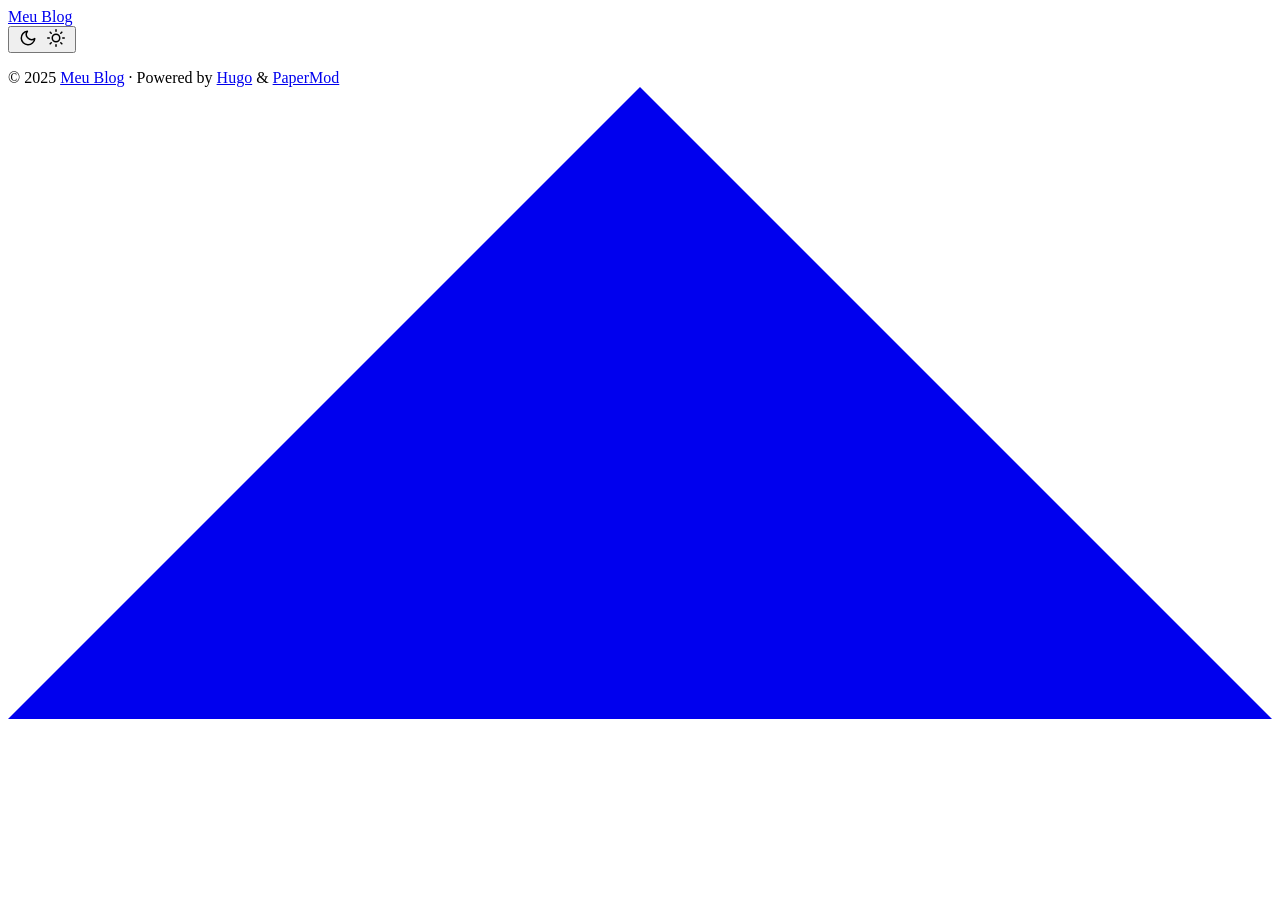
==== index.html @ 68addc26 "wip css" ====
<!doctype html><html lang=en dir=auto><head><meta name=generator content="Hugo 0.148.2"><meta charset=utf-8><meta http-equiv=X-UA-Compatible content="IE=edge"><meta name=viewport content="width=device-width,initial-scale=1,shrink-to-fit=no"><meta name=robots content="index, follow"><title>Meu Blog</title><meta name=description content><meta name=author content><link rel=canonical href=https://gabrielbemo.github.io/><link crossorigin=anonymous href=./assets/css/stylesheet.36819bea596090d8b48cf10d9831382996197aa7e4fc86f792f7c08c9ca4d23b.css integrity="sha256-NoGb6llgkNi0jPENmDE4KZYZeqfk/Ib3kvfAjJyk0js=" rel="preload stylesheet" as=style><link rel=icon href=https://gabrielbemo.github.io/favicon.ico><link rel=icon type=image/png sizes=16x16 href=https://gabrielbemo.github.io/favicon-16x16.png><link rel=icon type=image/png sizes=32x32 href=https://gabrielbemo.github.io/favicon-32x32.png><link rel=apple-touch-icon href=https://gabrielbemo.github.io/apple-touch-icon.png><link rel=mask-icon href=https://gabrielbemo.github.io/safari-pinned-tab.svg><meta name=theme-color content="#2e2e33"><meta name=msapplication-TileColor content="#2e2e33"><link rel=alternate type=application/rss+xml href=https://gabrielbemo.github.io/index.xml><link rel=alternate hreflang=en href=https://gabrielbemo.github.io/><noscript><style>#theme-toggle,.top-link{display:none}</style><style>@media(prefers-color-scheme:dark){:root{--theme:rgb(29, 30, 32);--entry:rgb(46, 46, 51);--primary:rgb(218, 218, 219);--secondary:rgb(155, 156, 157);--tertiary:rgb(65, 66, 68);--content:rgb(196, 196, 197);--code-block-bg:rgb(46, 46, 51);--code-bg:rgb(55, 56, 62);--border:rgb(51, 51, 51)}.list{background:var(--theme)}.list:not(.dark)::-webkit-scrollbar-track{background:0 0}.list:not(.dark)::-webkit-scrollbar-thumb{border-color:var(--theme)}}</style></noscript><meta property="og:url" content="https://gabrielbemo.github.io/"><meta property="og:site_name" content="Meu Blog"><meta property="og:title" content="Meu Blog"><meta property="og:locale" content="pt-br"><meta property="og:type" content="website"><meta name=twitter:card content="summary"><meta name=twitter:title content="Meu Blog"><meta name=twitter:description content><script type=application/ld+json>{"@context":"https://schema.org","@type":"Organization","name":"Meu Blog","url":"https://gabrielbemo.github.io/","description":"","logo":"https://gabrielbemo.github.io/favicon.ico","sameAs":[]}</script></head><body class=list id=top><script>localStorage.getItem("pref-theme")==="dark"?document.body.classList.add("dark"):localStorage.getItem("pref-theme")==="light"?document.body.classList.remove("dark"):window.matchMedia("(prefers-color-scheme: dark)").matches&&document.body.classList.add("dark")</script><header class=header><nav class=nav><div class=logo><a href=https://gabrielbemo.github.io/ accesskey=h title="Meu Blog (Alt + H)">Meu Blog</a><div class=logo-switches><button id=theme-toggle accesskey=t title="(Alt + T)" aria-label="Toggle theme">
<svg id="moon" width="24" height="18" viewBox="0 0 24 24" fill="none" stroke="currentColor" stroke-width="2" stroke-linecap="round" stroke-linejoin="round"><path d="M21 12.79A9 9 0 1111.21 3 7 7 0 0021 12.79z"/></svg>
<svg id="sun" width="24" height="18" viewBox="0 0 24 24" fill="none" stroke="currentColor" stroke-width="2" stroke-linecap="round" stroke-linejoin="round"><circle cx="12" cy="12" r="5"/><line x1="12" y1="1" x2="12" y2="3"/><line x1="12" y1="21" x2="12" y2="23"/><line x1="4.22" y1="4.22" x2="5.64" y2="5.64"/><line x1="18.36" y1="18.36" x2="19.78" y2="19.78"/><line x1="1" y1="12" x2="3" y2="12"/><line x1="21" y1="12" x2="23" y2="12"/><line x1="4.22" y1="19.78" x2="5.64" y2="18.36"/><line x1="18.36" y1="5.64" x2="19.78" y2="4.22"/></svg></button></div></div><ul id=menu></ul></nav></header><main class=main></main><footer class=footer><span>&copy; 2025 <a href=https://gabrielbemo.github.io/>Meu Blog</a></span> ·
<span>Powered by
<a href=https://gohugo.io/ rel="noopener noreferrer" target=_blank>Hugo</a> &
<a href=https://github.com/adityatelange/hugo-PaperMod/ rel=noopener target=_blank>PaperMod</a></span></footer><a href=#top aria-label="go to top" title="Go to Top (Alt + G)" class=top-link id=top-link accesskey=g><svg viewBox="0 0 12 6" fill="currentColor"><path d="M12 6H0l6-6z"/></svg>
</a><script>let menu=document.getElementById("menu");menu&&(menu.scrollLeft=localStorage.getItem("menu-scroll-position"),menu.onscroll=function(){localStorage.setItem("menu-scroll-position",menu.scrollLeft)}),document.querySelectorAll('a[href^="#"]').forEach(e=>{e.addEventListener("click",function(e){e.preventDefault();var t=this.getAttribute("href").substr(1);window.matchMedia("(prefers-reduced-motion: reduce)").matches?document.querySelector(`[id='${decodeURIComponent(t)}']`).scrollIntoView():document.querySelector(`[id='${decodeURIComponent(t)}']`).scrollIntoView({behavior:"smooth"}),t==="top"?history.replaceState(null,null," "):history.pushState(null,null,`#${t}`)})})</script><script>var mybutton=document.getElementById("top-link");window.onscroll=function(){document.body.scrollTop>800||document.documentElement.scrollTop>800?(mybutton.style.visibility="visible",mybutton.style.opacity="1"):(mybutton.style.visibility="hidden",mybutton.style.opacity="0")}</script><script>document.getElementById("theme-toggle").addEventListener("click",()=>{document.body.className.includes("dark")?(document.body.classList.remove("dark"),localStorage.setItem("pref-theme","light")):(document.body.classList.add("dark"),localStorage.setItem("pref-theme","dark"))})</script></body></html>
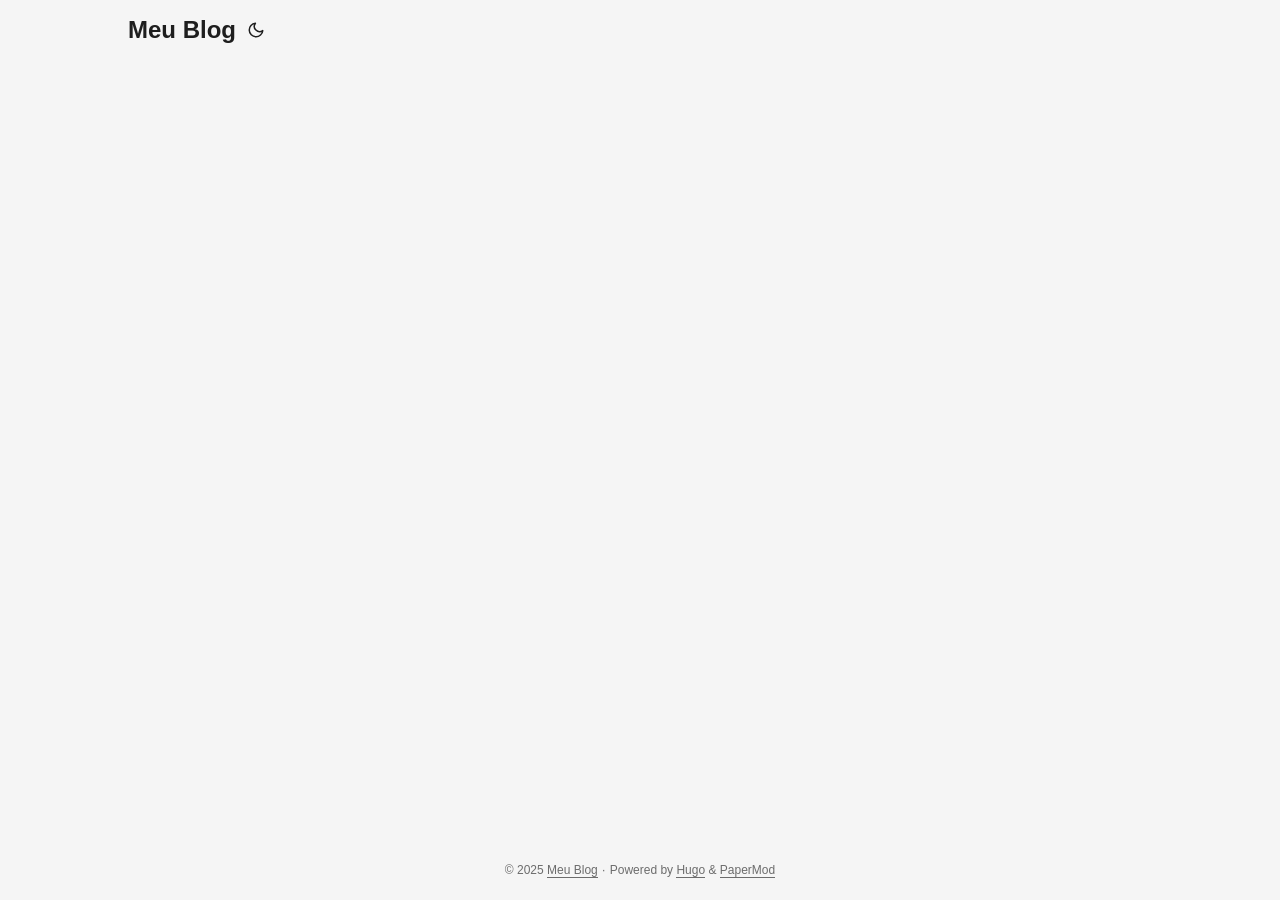
==== commit ac44fa71: "wip css" ====
--- a/index.html
+++ b/index.html
@@ -1,7 +1,201 @@
-<!doctype html><html lang=en dir=auto><head><meta name=generator content="Hugo 0.148.2"><meta charset=utf-8><meta http-equiv=X-UA-Compatible content="IE=edge"><meta name=viewport content="width=device-width,initial-scale=1,shrink-to-fit=no"><meta name=robots content="index, follow"><title>Meu Blog</title><meta name=description content><meta name=author content><link rel=canonical href=https://gabrielbemo.github.io/><link crossorigin=anonymous href=./assets/css/stylesheet.36819bea596090d8b48cf10d9831382996197aa7e4fc86f792f7c08c9ca4d23b.css integrity="sha256-NoGb6llgkNi0jPENmDE4KZYZeqfk/Ib3kvfAjJyk0js=" rel="preload stylesheet" as=style><link rel=icon href=https://gabrielbemo.github.io/favicon.ico><link rel=icon type=image/png sizes=16x16 href=https://gabrielbemo.github.io/favicon-16x16.png><link rel=icon type=image/png sizes=32x32 href=https://gabrielbemo.github.io/favicon-32x32.png><link rel=apple-touch-icon href=https://gabrielbemo.github.io/apple-touch-icon.png><link rel=mask-icon href=https://gabrielbemo.github.io/safari-pinned-tab.svg><meta name=theme-color content="#2e2e33"><meta name=msapplication-TileColor content="#2e2e33"><link rel=alternate type=application/rss+xml href=https://gabrielbemo.github.io/index.xml><link rel=alternate hreflang=en href=https://gabrielbemo.github.io/><noscript><style>#theme-toggle,.top-link{display:none}</style><style>@media(prefers-color-scheme:dark){:root{--theme:rgb(29, 30, 32);--entry:rgb(46, 46, 51);--primary:rgb(218, 218, 219);--secondary:rgb(155, 156, 157);--tertiary:rgb(65, 66, 68);--content:rgb(196, 196, 197);--code-block-bg:rgb(46, 46, 51);--code-bg:rgb(55, 56, 62);--border:rgb(51, 51, 51)}.list{background:var(--theme)}.list:not(.dark)::-webkit-scrollbar-track{background:0 0}.list:not(.dark)::-webkit-scrollbar-thumb{border-color:var(--theme)}}</style></noscript><meta property="og:url" content="https://gabrielbemo.github.io/"><meta property="og:site_name" content="Meu Blog"><meta property="og:title" content="Meu Blog"><meta property="og:locale" content="pt-br"><meta property="og:type" content="website"><meta name=twitter:card content="summary"><meta name=twitter:title content="Meu Blog"><meta name=twitter:description content><script type=application/ld+json>{"@context":"https://schema.org","@type":"Organization","name":"Meu Blog","url":"https://gabrielbemo.github.io/","description":"","logo":"https://gabrielbemo.github.io/favicon.ico","sameAs":[]}</script></head><body class=list id=top><script>localStorage.getItem("pref-theme")==="dark"?document.body.classList.add("dark"):localStorage.getItem("pref-theme")==="light"?document.body.classList.remove("dark"):window.matchMedia("(prefers-color-scheme: dark)").matches&&document.body.classList.add("dark")</script><header class=header><nav class=nav><div class=logo><a href=https://gabrielbemo.github.io/ accesskey=h title="Meu Blog (Alt + H)">Meu Blog</a><div class=logo-switches><button id=theme-toggle accesskey=t title="(Alt + T)" aria-label="Toggle theme">
-<svg id="moon" width="24" height="18" viewBox="0 0 24 24" fill="none" stroke="currentColor" stroke-width="2" stroke-linecap="round" stroke-linejoin="round"><path d="M21 12.79A9 9 0 1111.21 3 7 7 0 0021 12.79z"/></svg>
-<svg id="sun" width="24" height="18" viewBox="0 0 24 24" fill="none" stroke="currentColor" stroke-width="2" stroke-linecap="round" stroke-linejoin="round"><circle cx="12" cy="12" r="5"/><line x1="12" y1="1" x2="12" y2="3"/><line x1="12" y1="21" x2="12" y2="23"/><line x1="4.22" y1="4.22" x2="5.64" y2="5.64"/><line x1="18.36" y1="18.36" x2="19.78" y2="19.78"/><line x1="1" y1="12" x2="3" y2="12"/><line x1="21" y1="12" x2="23" y2="12"/><line x1="4.22" y1="19.78" x2="5.64" y2="18.36"/><line x1="18.36" y1="5.64" x2="19.78" y2="4.22"/></svg></button></div></div><ul id=menu></ul></nav></header><main class=main></main><footer class=footer><span>&copy; 2025 <a href=https://gabrielbemo.github.io/>Meu Blog</a></span> ·
-<span>Powered by
-<a href=https://gohugo.io/ rel="noopener noreferrer" target=_blank>Hugo</a> &
-<a href=https://github.com/adityatelange/hugo-PaperMod/ rel=noopener target=_blank>PaperMod</a></span></footer><a href=#top aria-label="go to top" title="Go to Top (Alt + G)" class=top-link id=top-link accesskey=g><svg viewBox="0 0 12 6" fill="currentColor"><path d="M12 6H0l6-6z"/></svg>
-</a><script>let menu=document.getElementById("menu");menu&&(menu.scrollLeft=localStorage.getItem("menu-scroll-position"),menu.onscroll=function(){localStorage.setItem("menu-scroll-position",menu.scrollLeft)}),document.querySelectorAll('a[href^="#"]').forEach(e=>{e.addEventListener("click",function(e){e.preventDefault();var t=this.getAttribute("href").substr(1);window.matchMedia("(prefers-reduced-motion: reduce)").matches?document.querySelector(`[id='${decodeURIComponent(t)}']`).scrollIntoView():document.querySelector(`[id='${decodeURIComponent(t)}']`).scrollIntoView({behavior:"smooth"}),t==="top"?history.replaceState(null,null," "):history.pushState(null,null,`#${t}`)})})</script><script>var mybutton=document.getElementById("top-link");window.onscroll=function(){document.body.scrollTop>800||document.documentElement.scrollTop>800?(mybutton.style.visibility="visible",mybutton.style.opacity="1"):(mybutton.style.visibility="hidden",mybutton.style.opacity="0")}</script><script>document.getElementById("theme-toggle").addEventListener("click",()=>{document.body.className.includes("dark")?(document.body.classList.remove("dark"),localStorage.setItem("pref-theme","light")):(document.body.classList.add("dark"),localStorage.setItem("pref-theme","dark"))})</script></body></html>+<!DOCTYPE html>
+<html lang="en" dir="auto">
+
+<head>
+	<meta name="generator" content="Hugo 0.148.2"><meta charset="utf-8">
+<meta http-equiv="X-UA-Compatible" content="IE=edge">
+<meta name="viewport" content="width=device-width, initial-scale=1, shrink-to-fit=no">
+<meta name="robots" content="index, follow">
+<title>Meu Blog</title>
+
+<meta name="description" content="">
+<meta name="author" content="">
+<link rel="canonical" href="https://gabrielbemo.github.io/">
+<link crossorigin="anonymous" href="./assets/css/stylesheet.css" rel="preload stylesheet" as="style">
+<link rel="icon" href="https://gabrielbemo.github.io/favicon.ico">
+<link rel="icon" type="image/png" sizes="16x16" href="https://gabrielbemo.github.io/favicon-16x16.png">
+<link rel="icon" type="image/png" sizes="32x32" href="https://gabrielbemo.github.io/favicon-32x32.png">
+<link rel="apple-touch-icon" href="https://gabrielbemo.github.io/apple-touch-icon.png">
+<link rel="mask-icon" href="https://gabrielbemo.github.io/safari-pinned-tab.svg">
+<meta name="theme-color" content="#2e2e33">
+<meta name="msapplication-TileColor" content="#2e2e33">
+<link rel="alternate" type="application/rss+xml" href="https://gabrielbemo.github.io/index.xml">
+<link rel="alternate" hreflang="en" href="https://gabrielbemo.github.io/">
+<noscript>
+    <style>
+        #theme-toggle,
+        .top-link {
+            display: none;
+        }
+
+    </style>
+    <style>
+        @media (prefers-color-scheme: dark) {
+            :root {
+                --theme: rgb(29, 30, 32);
+                --entry: rgb(46, 46, 51);
+                --primary: rgb(218, 218, 219);
+                --secondary: rgb(155, 156, 157);
+                --tertiary: rgb(65, 66, 68);
+                --content: rgb(196, 196, 197);
+                --code-block-bg: rgb(46, 46, 51);
+                --code-bg: rgb(55, 56, 62);
+                --border: rgb(51, 51, 51);
+            }
+
+            .list {
+                background: var(--theme);
+            }
+
+            .list:not(.dark)::-webkit-scrollbar-track {
+                background: 0 0;
+            }
+
+            .list:not(.dark)::-webkit-scrollbar-thumb {
+                border-color: var(--theme);
+            }
+        }
+
+    </style>
+</noscript><meta property="og:url" content="https://gabrielbemo.github.io/">
+  <meta property="og:site_name" content="Meu Blog">
+  <meta property="og:title" content="Meu Blog">
+  <meta property="og:locale" content="pt-br">
+  <meta property="og:type" content="website">
+<meta name="twitter:card" content="summary">
+<meta name="twitter:title" content="Meu Blog">
+<meta name="twitter:description" content="">
+
+<script type="application/ld+json">
+{
+  "@context": "https://schema.org",
+  "@type": "Organization",
+  "name": "Meu Blog",
+  "url": "https://gabrielbemo.github.io/",
+  "description": "",
+  "logo": "https://gabrielbemo.github.io/favicon.ico",
+  "sameAs": [
+      
+  ]
+}
+</script>
+</head>
+
+<body class="list" id="top">
+<script>
+    if (localStorage.getItem("pref-theme") === "dark") {
+        document.body.classList.add('dark');
+    } else if (localStorage.getItem("pref-theme") === "light") {
+        document.body.classList.remove('dark')
+    } else if (window.matchMedia('(prefers-color-scheme: dark)').matches) {
+        document.body.classList.add('dark');
+    }
+
+</script>
+
+<header class="header">
+    <nav class="nav">
+        <div class="logo">
+            <a href="https://gabrielbemo.github.io/" accesskey="h" title="Meu Blog (Alt + H)">Meu Blog</a>
+            <div class="logo-switches">
+                <button id="theme-toggle" accesskey="t" title="(Alt + T)" aria-label="Toggle theme">
+                    <svg id="moon" xmlns="http://www.w3.org/2000/svg" width="24" height="18" viewBox="0 0 24 24"
+                        fill="none" stroke="currentColor" stroke-width="2" stroke-linecap="round"
+                        stroke-linejoin="round">
+                        <path d="M21 12.79A9 9 0 1 1 11.21 3 7 7 0 0 0 21 12.79z"></path>
+                    </svg>
+                    <svg id="sun" xmlns="http://www.w3.org/2000/svg" width="24" height="18" viewBox="0 0 24 24"
+                        fill="none" stroke="currentColor" stroke-width="2" stroke-linecap="round"
+                        stroke-linejoin="round">
+                        <circle cx="12" cy="12" r="5"></circle>
+                        <line x1="12" y1="1" x2="12" y2="3"></line>
+                        <line x1="12" y1="21" x2="12" y2="23"></line>
+                        <line x1="4.22" y1="4.22" x2="5.64" y2="5.64"></line>
+                        <line x1="18.36" y1="18.36" x2="19.78" y2="19.78"></line>
+                        <line x1="1" y1="12" x2="3" y2="12"></line>
+                        <line x1="21" y1="12" x2="23" y2="12"></line>
+                        <line x1="4.22" y1="19.78" x2="5.64" y2="18.36"></line>
+                        <line x1="18.36" y1="5.64" x2="19.78" y2="4.22"></line>
+                    </svg>
+                </button>
+            </div>
+        </div>
+        <ul id="menu">
+        </ul>
+    </nav>
+</header>
+<main class="main"> 
+    </main>
+    
+<footer class="footer">
+        <span>&copy; 2025 <a href="https://gabrielbemo.github.io/">Meu Blog</a></span> · 
+
+    <span>
+        Powered by
+        <a href="https://gohugo.io/" rel="noopener noreferrer" target="_blank">Hugo</a> &
+        <a href="https://github.com/adityatelange/hugo-PaperMod/" rel="noopener" target="_blank">PaperMod</a>
+    </span>
+</footer>
+<a href="#top" aria-label="go to top" title="Go to Top (Alt + G)" class="top-link" id="top-link" accesskey="g">
+    <svg xmlns="http://www.w3.org/2000/svg" viewBox="0 0 12 6" fill="currentColor">
+        <path d="M12 6H0l6-6z" />
+    </svg>
+</a>
+
+<script>
+    let menu = document.getElementById('menu')
+    if (menu) {
+        menu.scrollLeft = localStorage.getItem("menu-scroll-position");
+        menu.onscroll = function () {
+            localStorage.setItem("menu-scroll-position", menu.scrollLeft);
+        }
+    }
+
+    document.querySelectorAll('a[href^="#"]').forEach(anchor => {
+        anchor.addEventListener("click", function (e) {
+            e.preventDefault();
+            var id = this.getAttribute("href").substr(1);
+            if (!window.matchMedia('(prefers-reduced-motion: reduce)').matches) {
+                document.querySelector(`[id='${decodeURIComponent(id)}']`).scrollIntoView({
+                    behavior: "smooth"
+                });
+            } else {
+                document.querySelector(`[id='${decodeURIComponent(id)}']`).scrollIntoView();
+            }
+            if (id === "top") {
+                history.replaceState(null, null, " ");
+            } else {
+                history.pushState(null, null, `#${id}`);
+            }
+        });
+    });
+
+</script>
+<script>
+    var mybutton = document.getElementById("top-link");
+    window.onscroll = function () {
+        if (document.body.scrollTop > 800 || document.documentElement.scrollTop > 800) {
+            mybutton.style.visibility = "visible";
+            mybutton.style.opacity = "1";
+        } else {
+            mybutton.style.visibility = "hidden";
+            mybutton.style.opacity = "0";
+        }
+    };
+
+</script>
+<script>
+    document.getElementById("theme-toggle").addEventListener("click", () => {
+        if (document.body.className.includes("dark")) {
+            document.body.classList.remove('dark');
+            localStorage.setItem("pref-theme", 'light');
+        } else {
+            document.body.classList.add('dark');
+            localStorage.setItem("pref-theme", 'dark');
+        }
+    })
+
+</script>
+</body>
+
+</html>
--- a/assets/css/stylesheet.css
+++ b/assets/css/stylesheet.css
@@ -0,0 +1,7 @@
+/*
+  PaperMod v8+
+  License: MIT https://github.com/adityatelange/hugo-PaperMod/blob/master/LICENSE
+  Copyright (c) 2020 nanxiaobei and adityatelange
+  Copyright (c) 2021-2025 adityatelange
+*/
+:root{--gap:24px;--content-gap:20px;--nav-width:1024px;--main-width:720px;--header-height:60px;--footer-height:60px;--radius:8px;--theme:rgb(255, 255, 255);--entry:rgb(255, 255, 255);--primary:rgb(30, 30, 30);--secondary:rgb(108, 108, 108);--tertiary:rgb(214, 214, 214);--content:rgb(31, 31, 31);--code-block-bg:rgb(28, 29, 33);--code-bg:rgb(245, 245, 245);--border:rgb(238, 238, 238)}.dark{--theme:rgb(29, 30, 32);--entry:rgb(46, 46, 51);--primary:rgb(218, 218, 219);--secondary:rgb(155, 156, 157);--tertiary:rgb(65, 66, 68);--content:rgb(196, 196, 197);--code-block-bg:rgb(46, 46, 51);--code-bg:rgb(55, 56, 62);--border:rgb(51, 51, 51)}.list{background:var(--code-bg)}.dark.list{background:var(--theme)}*,::after,::before{box-sizing:border-box}html{-webkit-tap-highlight-color:transparent;overflow-y:scroll;-webkit-text-size-adjust:100%;text-size-adjust:100%}a,button,body,h1,h2,h3,h4,h5,h6{color:var(--primary)}body{font-family:-apple-system,BlinkMacSystemFont,segoe ui,Roboto,Oxygen,Ubuntu,Cantarell,open sans,helvetica neue,sans-serif;font-size:18px;line-height:1.6;word-break:break-word;background:var(--theme)}article,aside,figcaption,figure,footer,header,hgroup,main,nav,section,table{display:block}h1,h2,h3,h4,h5,h6{line-height:1.2}h1,h2,h3,h4,h5,h6,p{margin-top:0;margin-bottom:0}ul{padding:0}a{text-decoration:none}body,figure,ul{margin:0}table{width:100%;border-collapse:collapse;border-spacing:0;overflow-x:auto;word-break:keep-all}button,input,textarea{padding:0;font:inherit;background:0 0;border:0}input,textarea{outline:0}button,input[type=button],input[type=submit]{cursor:pointer}input:-webkit-autofill,textarea:-webkit-autofill{box-shadow:0 0 0 50px var(--theme)inset}img{display:block;max-width:100%}.not-found{position:absolute;left:0;right:0;display:flex;align-items:center;justify-content:center;height:80%;font-size:160px;font-weight:700}.archive-posts{width:100%;font-size:16px}.archive-year{margin-top:40px}.archive-year:not(:last-of-type){border-bottom:2px solid var(--border)}.archive-month{display:flex;align-items:flex-start;padding:10px 0}.archive-month-header{margin:25px 0;width:200px}.archive-month:not(:last-of-type){border-bottom:1px solid var(--border)}.archive-entry{position:relative;padding:5px;margin:10px 0}.archive-entry-title{margin:5px 0;font-weight:400}.archive-count,.archive-meta{color:var(--secondary);font-size:14px}.footer,.top-link{font-size:12px;color:var(--secondary)}.footer{max-width:calc(var(--main-width) + var(--gap) * 2);margin:auto;padding:calc((var(--footer-height) - var(--gap))/2)var(--gap);text-align:center;line-height:24px}.footer span{margin-inline-start:1px;margin-inline-end:1px}.footer span:last-child{white-space:nowrap}.footer a{color:inherit;border-bottom:1px solid var(--secondary)}.footer a:hover{border-bottom:1px solid var(--primary)}.top-link{visibility:hidden;position:fixed;bottom:60px;right:30px;z-index:99;background:var(--tertiary);width:42px;height:42px;padding:12px;border-radius:64px;transition:visibility .5s,opacity .8s linear}.top-link,.top-link svg{filter:drop-shadow(0 0 0 var(--theme))}.footer a:hover,.top-link:hover{color:var(--primary)}.top-link:focus,#theme-toggle:focus{outline:0}.nav{display:flex;flex-wrap:wrap;justify-content:space-between;max-width:calc(var(--nav-width) + var(--gap) * 2);margin-inline-start:auto;margin-inline-end:auto;line-height:var(--header-height)}.nav a{display:block}.logo,#menu{display:flex;margin:auto var(--gap)}.logo{flex-wrap:inherit}.logo a{font-size:24px;font-weight:700}.logo a img,.logo a svg{display:inline;vertical-align:middle;pointer-events:none;transform:translate(0,-10%);border-radius:6px;margin-inline-end:8px}button#theme-toggle{font-size:26px;margin:auto 4px}body.dark #moon{vertical-align:middle;display:none}body:not(.dark) #sun{display:none}#menu{list-style:none;word-break:keep-all;overflow-x:auto;white-space:nowrap}#menu li+li{margin-inline-start:var(--gap)}#menu a{font-size:16px}#menu .active{font-weight:500;border-bottom:2px solid}.lang-switch li,.lang-switch ul,.logo-switches{display:inline-flex;margin:auto 4px}.lang-switch{display:flex;flex-wrap:inherit}.lang-switch a{margin:auto 3px;font-size:16px;font-weight:500}.logo-switches{flex-wrap:inherit}.main{position:relative;min-height:calc(100vh - var(--header-height) - var(--footer-height));max-width:calc(var(--main-width) + var(--gap) * 2);margin:auto;padding:var(--gap)}.page-header h1{font-size:40px}.pagination{display:flex}.pagination a{color:var(--theme);font-size:13px;line-height:36px;background:var(--primary);border-radius:calc(36px/2);padding:0 16px}.pagination .next{margin-inline-start:auto}.social-icons a{display:inline-flex;padding:10px}.social-icons a svg{height:26px;width:26px}code{direction:ltr}div.highlight,pre{position:relative}.copy-code{display:none;position:absolute;top:4px;right:4px;color:rgba(255,255,255,.8);background:rgba(78,78,78,.8);border-radius:var(--radius);padding:0 5px;font-size:14px;user-select:none}div.highlight:hover .copy-code,pre:hover .copy-code{display:block}.first-entry{position:relative;display:flex;flex-direction:column;justify-content:center;min-height:320px;margin:var(--gap)0 calc(var(--gap) * 2)}.first-entry .entry-header{overflow:hidden;display:-webkit-box;-webkit-box-orient:vertical;-webkit-line-clamp:3}.first-entry .entry-header h1{font-size:34px;line-height:1.3}.first-entry .entry-content{margin:14px 0;font-size:16px;-webkit-line-clamp:3}.first-entry .entry-footer{font-size:14px}.home-info .entry-content{-webkit-line-clamp:unset}.post-entry{position:relative;margin-bottom:var(--gap);padding:var(--gap);background:var(--entry);border-radius:var(--radius);transition:transform .1s;border:1px solid var(--border)}.post-entry:active{transform:scale(.96)}.tag-entry .entry-cover{display:none}.entry-header h2{font-size:24px;line-height:1.3}.entry-content{margin:8px 0;color:var(--secondary);font-size:14px;line-height:1.6;overflow:hidden;display:-webkit-box;-webkit-box-orient:vertical;-webkit-line-clamp:2}.entry-footer{color:var(--secondary);font-size:13px}.entry-link{position:absolute;left:0;right:0;top:0;bottom:0}.entry-hint{color:var(--secondary)}.entry-hint-parent{display:flex;justify-content:space-between}.entry-cover{font-size:14px;margin-bottom:var(--gap);text-align:center}.entry-cover img{border-radius:var(--radius);width:100%;height:auto}.entry-cover a{color:var(--secondary);box-shadow:0 1px 0 var(--primary)}.page-header,.post-header{margin:24px auto var(--content-gap)}.post-title{margin-bottom:2px;font-size:40px}.post-description{margin-top:10px;margin-bottom:5px}.post-meta,.breadcrumbs{color:var(--secondary);font-size:14px;display:flex;flex-wrap:wrap;align-items:center}.post-meta .i18n_list li{display:inline-flex;list-style:none;margin:auto 3px;box-shadow:0 1px 0 var(--secondary)}.breadcrumbs a{font-size:16px}.post-content{color:var(--content)}.post-content h3,.post-content h4,.post-content h5,.post-content h6{margin:24px 0 16px}.post-content h1{margin:40px auto 32px;font-size:40px}.post-content h2{margin:32px auto 24px;font-size:32px}.post-content h3{font-size:24px}.post-content h4{font-size:16px}.post-content h5{font-size:14px}.post-content h6{font-size:12px}.post-content a,.toc a:hover{box-shadow:0 1px;box-decoration-break:clone;-webkit-box-decoration-break:clone}.post-content a code{margin:auto 0;border-radius:0;box-shadow:0 -1px 0 var(--primary)inset}.post-content del{text-decoration:line-through}.post-content dl,.post-content ol,.post-content p,.post-content figure,.post-content ul{margin-bottom:var(--content-gap)}.post-content ol,.post-content ul{padding-inline-start:20px}.post-content li{margin-top:5px}.post-content li p{margin-bottom:0}.post-content dl{display:flex;flex-wrap:wrap;margin:0}.post-content dt{width:25%;font-weight:700}.post-content dd{width:75%;margin-inline-start:0;padding-inline-start:10px}.post-content dd~dd,.post-content dt~dt{margin-top:10px}.post-content table{margin-bottom:var(--content-gap)}.post-content table th,.post-content table:not(.highlighttable,.highlight table,.gist .highlight) td{min-width:80px;padding:8px 5px;line-height:1.5;border-bottom:1px solid var(--border)}.post-content table th{text-align:start}.post-content table:not(.highlighttable) td code:only-child{margin:auto 0}.post-content .highlight table{border-radius:var(--radius)}.post-content .highlight:not(table){margin:10px auto;background:var(--code-block-bg) !important;border-radius:var(--radius);direction:ltr}.post-content li>.highlight{margin-inline-end:0}.post-content ul pre{margin-inline-start:calc(var(--gap) * -2)}.post-content .highlight pre{margin:0}.post-content .highlighttable{table-layout:fixed}.post-content .highlighttable td:first-child{width:40px}.post-content .highlighttable td .linenodiv{padding-inline-end:0 !important}.post-content .highlighttable td .highlight,.post-content .highlighttable td .linenodiv pre{margin-bottom:0}.post-content code{margin:auto 4px;padding:4px 6px;font-size:.78em;line-height:1.5;background:var(--code-bg);border-radius:2px}.post-content pre code{display:grid;margin:auto 0;padding:10px;color:#d5d5d6;background:var(--code-block-bg) !important;border-radius:var(--radius);overflow-x:auto;word-break:break-all}.post-content blockquote{margin:20px 0;padding:0 14px;border-inline-start:3px solid var(--primary)}.post-content hr{margin:30px 0;height:2px;background:var(--tertiary);border:0}.post-content iframe{max-width:100%}.post-content img{border-radius:4px;margin:1rem 0}.post-content img[src*="#center"]{margin:1rem auto}.post-content figure.align-center{text-align:center}.post-content figure>figcaption{color:var(--primary);font-size:16px;font-weight:700;margin:8px 0 16px}.post-content figure>figcaption>p{color:var(--secondary);font-size:14px;font-weight:400}.toc{margin:0 2px 40px;border:1px solid var(--border);background:var(--code-bg);border-radius:var(--radius);padding:.4em}.dark .toc{background:var(--entry)}.toc details summary{cursor:zoom-in;margin-inline-start:10px;user-select:none}.toc details[open] summary{cursor:zoom-out}.toc .details{display:inline;font-weight:500}.toc .inner{margin:5px 20px 0;padding:0 10px;opacity:.9}.toc li ul{margin-inline-start:var(--gap)}.toc summary:focus{outline:0}.post-footer{margin-top:56px}.post-footer>*{margin-bottom:10px}.post-tags{display:flex;flex-wrap:wrap;gap:10px}.post-tags li{display:inline-block}.post-tags a,.share-buttons,.paginav{border-radius:var(--radius);background:var(--code-bg);border:1px solid var(--border)}.post-tags a{display:block;padding:0 14px;color:var(--secondary);font-size:14px;line-height:34px;background:var(--code-bg)}.post-tags a:hover,.paginav a:hover{background:var(--border)}.share-buttons{padding:10px;display:flex;justify-content:center;overflow-x:auto;gap:10px}.share-buttons li,.share-buttons a{display:inline-flex}.share-buttons a:not(:last-of-type){margin-inline-end:12px}h1:hover .anchor,h2:hover .anchor,h3:hover .anchor,h4:hover .anchor,h5:hover .anchor,h6:hover .anchor{display:inline-flex;color:var(--secondary);margin-inline-start:8px;font-weight:500;user-select:none}.paginav{display:flex;line-height:30px}.paginav a{padding-inline-start:14px;padding-inline-end:14px;border-radius:var(--radius)}.paginav .title{letter-spacing:1px;text-transform:uppercase;font-size:small;color:var(--secondary)}.paginav .prev,.paginav .next{width:50%}.paginav span:hover:not(.title){box-shadow:0 1px}.paginav .next{margin-inline-start:auto;text-align:right}[dir=rtl] .paginav .next{text-align:left}h1>a>svg{display:inline}img.in-text{display:inline;margin:auto}.buttons,.main .profile{display:flex;justify-content:center}.main .profile{align-items:center;min-height:calc(100vh - var(--header-height) - var(--footer-height) - (var(--gap) * 2));text-align:center}.profile .profile_inner{display:flex;flex-direction:column;align-items:center;gap:10px}.profile img{border-radius:50%}.buttons{flex-wrap:wrap;max-width:400px}.button{background:var(--tertiary);border-radius:var(--radius);margin:8px;padding:6px;transition:transform .1s}.button-inner{padding:0 8px}.button:active{transform:scale(.96)}#searchbox input{padding:4px 10px;width:100%;color:var(--primary);font-weight:700;border:2px solid var(--tertiary);border-radius:var(--radius)}#searchbox input:focus{border-color:var(--secondary)}#searchResults li{list-style:none;border-radius:var(--radius);padding:10px;margin:10px 0;position:relative;font-weight:500}#searchResults{margin:10px 0;width:100%}#searchResults li:active{transition:transform .1s;transform:scale(.98)}#searchResults a{position:absolute;width:100%;height:100%;top:0;left:0;outline:none}#searchResults .focus{transform:scale(.98);border:2px solid var(--tertiary)}.terms-tags li{display:inline-block;margin:10px;font-weight:500}.terms-tags a{display:block;padding:3px 10px;background:var(--tertiary);border-radius:6px;transition:transform .1s}.terms-tags a:active{background:var(--tertiary);transform:scale(.96)}.bg{color:#cad3f5;background-color:#24273a}.chroma{color:#cad3f5;background-color:#24273a}.chroma .x{}.chroma .err{color:#ed8796}.chroma .cl{}.chroma .lnlinks{outline:none;text-decoration:none;color:inherit}.chroma .lntd{vertical-align:top;padding:0;margin:0;border:0}.chroma .lntable{border-spacing:0;padding:0;margin:0;border:0}.chroma .hl{background-color:#474733}.chroma .lnt{white-space:pre;-webkit-user-select:none;user-select:none;margin-right:.4em;padding:0 .4em;color:#8087a2}.chroma .ln{white-space:pre;-webkit-user-select:none;user-select:none;margin-right:.4em;padding:0 .4em;color:#8087a2}.chroma .line{display:flex}.chroma .k{color:#c6a0f6}.chroma .kc{color:#f5a97f}.chroma .kd{color:#ed8796}.chroma .kn{color:#8bd5ca}.chroma .kp{color:#c6a0f6}.chroma .kr{color:#c6a0f6}.chroma .kt{color:#ed8796}.chroma .n{}.chroma .na{color:#8aadf4}.chroma .nb{color:#91d7e3}.chroma .bp{color:#91d7e3}.chroma .nc{color:#eed49f}.chroma .no{color:#eed49f}.chroma .nd{color:#8aadf4;font-weight:700}.chroma .ni{color:#8bd5ca}.chroma .ne{color:#f5a97f}.chroma .nf{color:#8aadf4}.chroma .fm{color:#8aadf4}.chroma .nl{color:#91d7e3}.chroma .nn{color:#f5a97f}.chroma .nx{}.chroma .py{color:#f5a97f}.chroma .nt{color:#c6a0f6}.chroma .nv{color:#f4dbd6}.chroma .vc{color:#f4dbd6}.chroma .vg{color:#f4dbd6}.chroma .vi{color:#f4dbd6}.chroma .vm{color:#f4dbd6}.chroma .l{}.chroma .ld{}.chroma .s{color:#a6da95}.chroma .sa{color:#ed8796}.chroma .sb{color:#a6da95}.chroma .sc{color:#a6da95}.chroma .dl{color:#8aadf4}.chroma .sd{color:#6e738d}.chroma .s2{color:#a6da95}.chroma .se{color:#8aadf4}.chroma .sh{color:#6e738d}.chroma .si{color:#a6da95}.chroma .sx{color:#a6da95}.chroma .sr{color:#8bd5ca}.chroma .s1{color:#a6da95}.chroma .ss{color:#a6da95}.chroma .m{color:#f5a97f}.chroma .mb{color:#f5a97f}.chroma .mf{color:#f5a97f}.chroma .mh{color:#f5a97f}.chroma .mi{color:#f5a97f}.chroma .il{color:#f5a97f}.chroma .mo{color:#f5a97f}.chroma .o{color:#91d7e3;font-weight:700}.chroma .ow{color:#91d7e3;font-weight:700}.chroma .p{}.chroma .c{color:#6e738d;font-style:italic}.chroma .ch{color:#6e738d;font-style:italic}.chroma .cm{color:#6e738d;font-style:italic}.chroma .c1{color:#6e738d;font-style:italic}.chroma .cs{color:#6e738d;font-style:italic}.chroma .cp{color:#6e738d;font-style:italic}.chroma .cpf{color:#6e738d;font-weight:700;font-style:italic}.chroma .g{}.chroma .gd{color:#ed8796;background-color:#363a4f}.chroma .ge{font-style:italic}.chroma .gr{color:#ed8796}.chroma .gh{color:#f5a97f;font-weight:700}.chroma .gi{color:#a6da95;background-color:#363a4f}.chroma .go{}.chroma .gp{}.chroma .gs{font-weight:700}.chroma .gu{color:#f5a97f;font-weight:700}.chroma .gt{color:#ed8796}.chroma .gl{text-decoration:underline}.chroma .w{}.chroma{background-color:unset !important}.chroma .hl{display:flex}.chroma .lnt{padding:0 0 0 12px}.highlight pre.chroma code{padding:8px 0}.highlight pre.chroma .line .cl,.chroma .ln{padding:0 10px}.chroma .lntd:last-of-type{width:100%}::-webkit-scrollbar-track{background:0 0}.list:not(.dark)::-webkit-scrollbar-track{background:var(--code-bg)}::-webkit-scrollbar-thumb{background:var(--tertiary);border:5px solid var(--theme);border-radius:var(--radius)}.list:not(.dark)::-webkit-scrollbar-thumb{border:5px solid var(--code-bg)}::-webkit-scrollbar-thumb:hover{background:var(--secondary)}::-webkit-scrollbar:not(.highlighttable,.highlight table,.gist .highlight){background:var(--theme)}.post-content .highlighttable td .highlight pre code::-webkit-scrollbar{display:none}.post-content :not(table) ::-webkit-scrollbar-thumb{border:2px solid var(--code-block-bg);background:#717175}.post-content :not(table) ::-webkit-scrollbar-thumb:hover{background:#a3a3a5}.gist table::-webkit-scrollbar-thumb{border:2px solid #fff;background:#adadad}.gist table::-webkit-scrollbar-thumb:hover{background:#707070}.post-content table::-webkit-scrollbar-thumb{border-width:2px}@media screen and (min-width:768px){::-webkit-scrollbar{width:19px;height:11px}}@media screen and (max-width:768px){:root{--gap:14px}.profile img{transform:scale(.85)}.first-entry{min-height:260px}.archive-month{flex-direction:column}.archive-year{margin-top:20px}.footer{padding:calc((var(--footer-height) - var(--gap) - 10px)/2)var(--gap)}}@media screen and (max-width:900px){.list .top-link{transform:translateY(-5rem)}}@media screen and (max-width:340px){.share-buttons{justify-content:unset}}@media(prefers-reduced-motion){.terms-tags a:active,.button:active,.post-entry:active,.top-link,#searchResults .focus,#searchResults li:active{transform:none}}
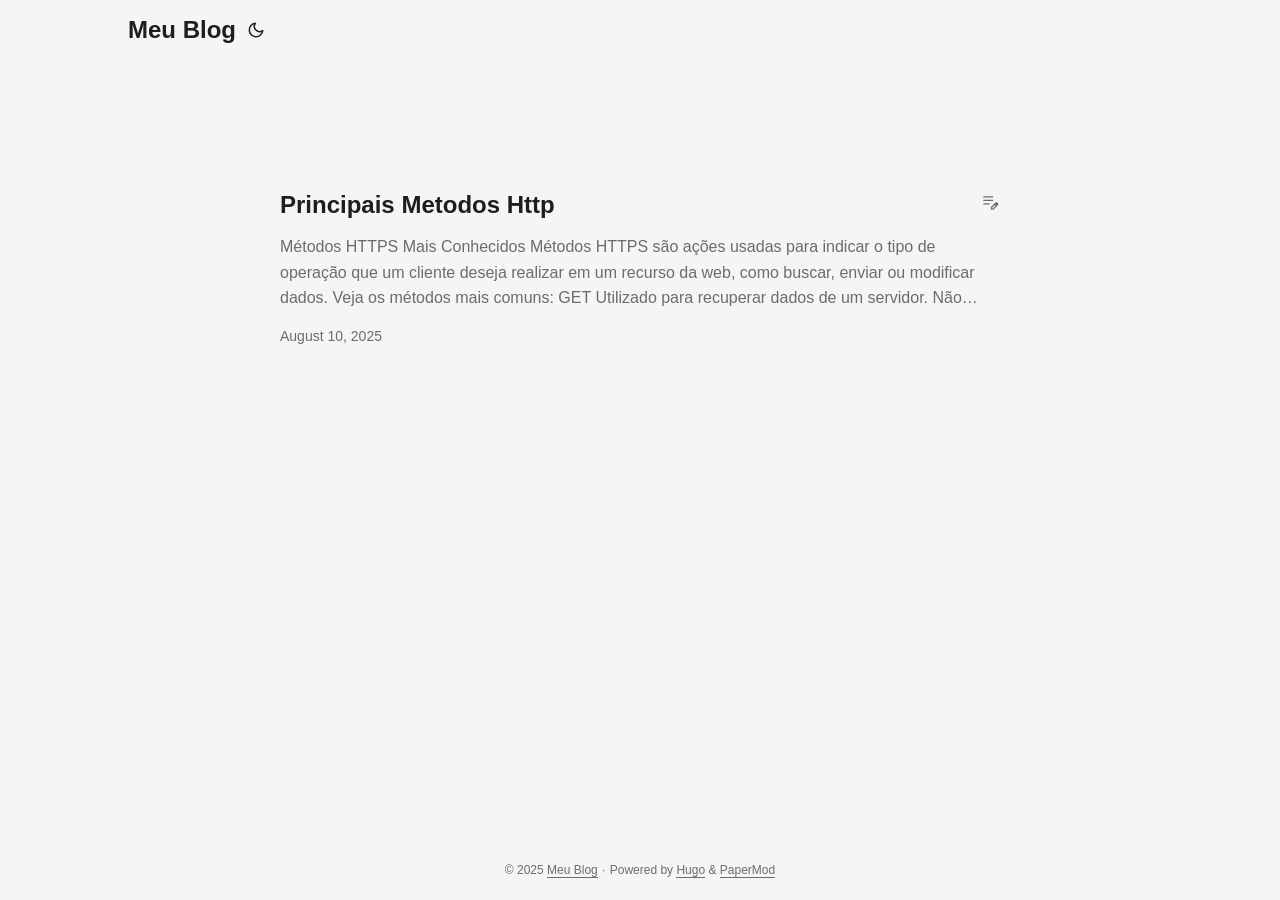
==== commit 1e0f8e77: "primeiro post - principais metodos http" ====
--- a/index.html
+++ b/index.html
@@ -2,25 +2,25 @@
 <html lang="en" dir="auto">
 
 <head>
-	<meta name="generator" content="Hugo 0.148.2"><meta charset="utf-8">
+	<meta name="generator" content="Hugo 0.148.2"><script src="/livereload.js?mindelay=10&amp;v=2&amp;port=1313&amp;path=livereload" data-no-instant defer></script><meta charset="utf-8">
 <meta http-equiv="X-UA-Compatible" content="IE=edge">
 <meta name="viewport" content="width=device-width, initial-scale=1, shrink-to-fit=no">
-<meta name="robots" content="index, follow">
+<meta name="robots" content="noindex, nofollow">
 <title>Meu Blog</title>
 
 <meta name="description" content="">
 <meta name="author" content="">
-<link rel="canonical" href="https://gabrielbemo.github.io/">
+<link rel="canonical" href="http://localhost:1313/">
 <link crossorigin="anonymous" href="./assets/css/stylesheet.css" rel="preload stylesheet" as="style">
-<link rel="icon" href="https://gabrielbemo.github.io/favicon.ico">
-<link rel="icon" type="image/png" sizes="16x16" href="https://gabrielbemo.github.io/favicon-16x16.png">
-<link rel="icon" type="image/png" sizes="32x32" href="https://gabrielbemo.github.io/favicon-32x32.png">
-<link rel="apple-touch-icon" href="https://gabrielbemo.github.io/apple-touch-icon.png">
-<link rel="mask-icon" href="https://gabrielbemo.github.io/safari-pinned-tab.svg">
+<link rel="icon" href="http://localhost:1313/favicon.ico">
+<link rel="icon" type="image/png" sizes="16x16" href="http://localhost:1313/favicon-16x16.png">
+<link rel="icon" type="image/png" sizes="32x32" href="http://localhost:1313/favicon-32x32.png">
+<link rel="apple-touch-icon" href="http://localhost:1313/apple-touch-icon.png">
+<link rel="mask-icon" href="http://localhost:1313/safari-pinned-tab.svg">
 <meta name="theme-color" content="#2e2e33">
 <meta name="msapplication-TileColor" content="#2e2e33">
-<link rel="alternate" type="application/rss+xml" href="https://gabrielbemo.github.io/index.xml">
-<link rel="alternate" hreflang="en" href="https://gabrielbemo.github.io/">
+<link rel="alternate" type="application/rss+xml" href="http://localhost:1313/index.xml">
+<link rel="alternate" hreflang="en" href="http://localhost:1313/">
 <noscript>
     <style>
         #theme-toggle,
@@ -57,28 +57,7 @@
         }
 
     </style>
-</noscript><meta property="og:url" content="https://gabrielbemo.github.io/">
-  <meta property="og:site_name" content="Meu Blog">
-  <meta property="og:title" content="Meu Blog">
-  <meta property="og:locale" content="pt-br">
-  <meta property="og:type" content="website">
-<meta name="twitter:card" content="summary">
-<meta name="twitter:title" content="Meu Blog">
-<meta name="twitter:description" content="">
-
-<script type="application/ld+json">
-{
-  "@context": "https://schema.org",
-  "@type": "Organization",
-  "name": "Meu Blog",
-  "url": "https://gabrielbemo.github.io/",
-  "description": "",
-  "logo": "https://gabrielbemo.github.io/favicon.ico",
-  "sameAs": [
-      
-  ]
-}
-</script>
+</noscript>
 </head>
 
 <body class="list" id="top">
@@ -96,7 +75,7 @@
 <header class="header">
     <nav class="nav">
         <div class="logo">
-            <a href="https://gabrielbemo.github.io/" accesskey="h" title="Meu Blog (Alt + H)">Meu Blog</a>
+            <a href="http://localhost:1313/" accesskey="h" title="Meu Blog (Alt + H)">Meu Blog</a>
             <div class="logo-switches">
                 <button id="theme-toggle" accesskey="t" title="(Alt + T)" aria-label="Toggle theme">
                     <svg id="moon" xmlns="http://www.w3.org/2000/svg" width="24" height="18" viewBox="0 0 24 24"
@@ -125,10 +104,29 @@
     </nav>
 </header>
 <main class="main"> 
+
+<article class="first-entry"> 
+  <header class="entry-header">
+    <h2 class="entry-hint-parent">Principais Metodos Http
+      <span class="entry-hint" title="Draft">
+        <svg xmlns="http://www.w3.org/2000/svg" height="20" viewBox="0 -960 960 960" fill="currentColor">
+          <path
+            d="M160-410v-60h300v60H160Zm0-165v-60h470v60H160Zm0-165v-60h470v60H160Zm360 580v-123l221-220q9-9 20-13t22-4q12 0 23 4.5t20 13.5l37 37q9 9 13 20t4 22q0 11-4.5 22.5T862.09-380L643-160H520Zm300-263-37-37 37 37ZM580-220h38l121-122-18-19-19-18-122 121v38Zm141-141-19-18 37 37-18-19Z" />
+        </svg>
+      </span>
+    </h2>
+  </header>
+  <div class="entry-content">
+    <p>Métodos HTTPS Mais Conhecidos Métodos HTTPS são ações usadas para indicar o tipo de operação que um cliente deseja realizar em um recurso da web, como buscar, enviar ou modificar dados. Veja os métodos mais comuns:
+GET Utilizado para recuperar dados de um servidor. Não deve modificar o estado do servidor. Exemplo: pegar informações de um usuário. POST Usado para enviar dados ao servidor, por exemplo, para criar um novo recurso. Pode modificar o estado do servidor. Exemplo: enviar dados de um formulário. PUT Serve para atualizar um recurso existente ou criar se não existir. Envia a representação completa do recurso. DELETE Remove o recurso especificado no servidor. PATCH Atualiza parcialmente um recurso, enviando apenas os dados que mudaram. </p>
+  </div>
+  <footer class="entry-footer"><span title='2025-08-10 04:00:00 +0000 +0000'>August 10, 2025</span></footer>
+  <a class="entry-link" aria-label="post link to Principais Metodos Http" href="http://localhost:1313/posts/principais-metodos-http/"></a>
+</article>
     </main>
     
 <footer class="footer">
-        <span>&copy; 2025 <a href="https://gabrielbemo.github.io/">Meu Blog</a></span> · 
+        <span>&copy; 2025 <a href="http://localhost:1313/">Meu Blog</a></span> · 
 
     <span>
         Powered by
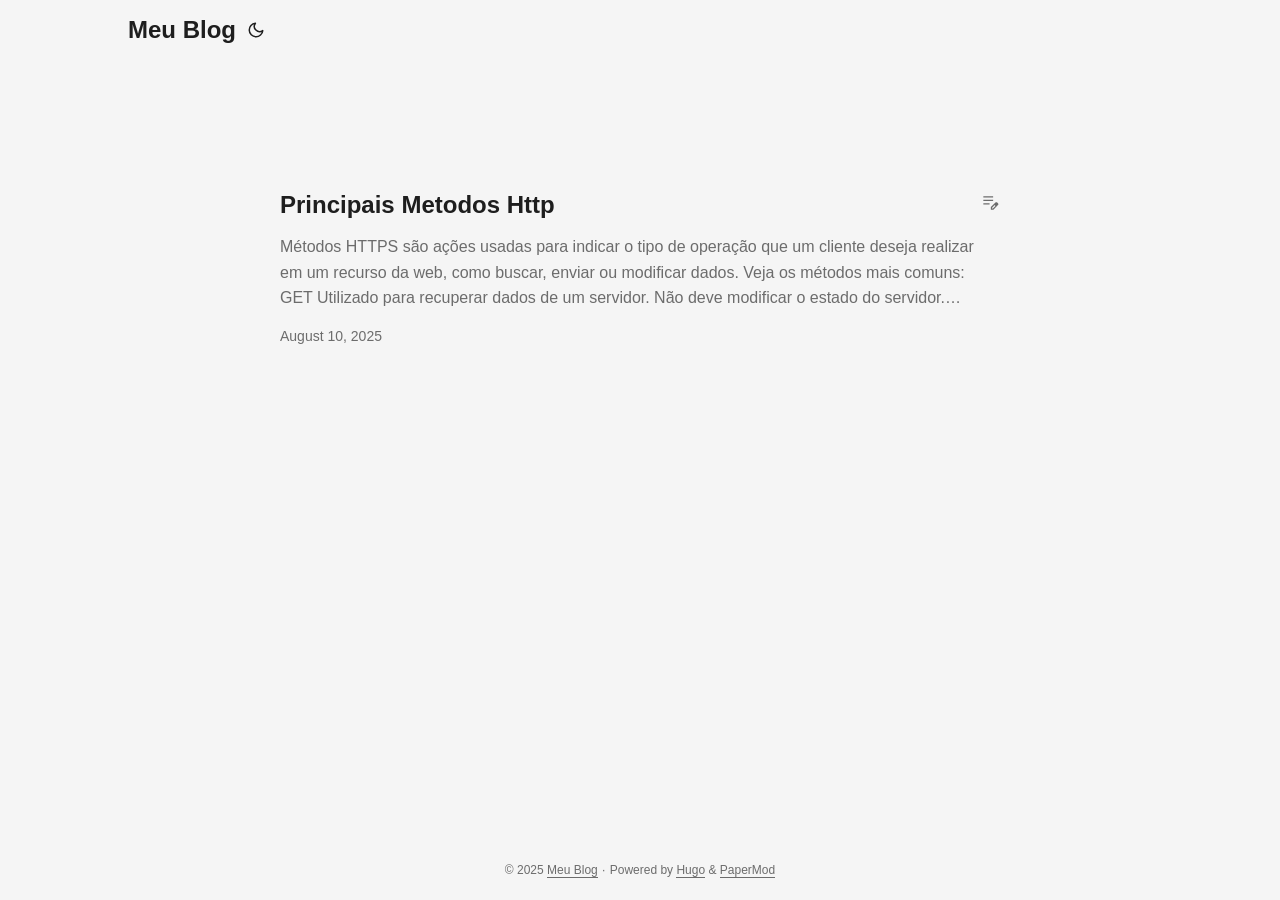
==== commit 6cac6c97: "correção titulo" ====
--- a/index.html
+++ b/index.html
@@ -2,25 +2,25 @@
 <html lang="en" dir="auto">
 
 <head>
-	<meta name="generator" content="Hugo 0.148.2"><script src="/livereload.js?mindelay=10&amp;v=2&amp;port=1313&amp;path=livereload" data-no-instant defer></script><meta charset="utf-8">
+	<meta name="generator" content="Hugo 0.148.2"><meta charset="utf-8">
 <meta http-equiv="X-UA-Compatible" content="IE=edge">
 <meta name="viewport" content="width=device-width, initial-scale=1, shrink-to-fit=no">
-<meta name="robots" content="noindex, nofollow">
+<meta name="robots" content="index, follow">
 <title>Meu Blog</title>
 
 <meta name="description" content="">
 <meta name="author" content="">
-<link rel="canonical" href="http://localhost:1313/">
-<link crossorigin="anonymous" href="./assets/css/stylesheet.css" rel="preload stylesheet" as="style">
-<link rel="icon" href="http://localhost:1313/favicon.ico">
-<link rel="icon" type="image/png" sizes="16x16" href="http://localhost:1313/favicon-16x16.png">
-<link rel="icon" type="image/png" sizes="32x32" href="http://localhost:1313/favicon-32x32.png">
-<link rel="apple-touch-icon" href="http://localhost:1313/apple-touch-icon.png">
-<link rel="mask-icon" href="http://localhost:1313/safari-pinned-tab.svg">
+<link rel="canonical" href="https://gabrielbemo.github.io/">
+<link crossorigin="anonymous" href="/assets/css/stylesheet.css" rel="preload stylesheet" as="style">
+<link rel="icon" href="https://gabrielbemo.github.io/favicon.ico">
+<link rel="icon" type="image/png" sizes="16x16" href="https://gabrielbemo.github.io/favicon-16x16.png">
+<link rel="icon" type="image/png" sizes="32x32" href="https://gabrielbemo.github.io/favicon-32x32.png">
+<link rel="apple-touch-icon" href="https://gabrielbemo.github.io/apple-touch-icon.png">
+<link rel="mask-icon" href="https://gabrielbemo.github.io/safari-pinned-tab.svg">
 <meta name="theme-color" content="#2e2e33">
 <meta name="msapplication-TileColor" content="#2e2e33">
-<link rel="alternate" type="application/rss+xml" href="http://localhost:1313/index.xml">
-<link rel="alternate" hreflang="en" href="http://localhost:1313/">
+<link rel="alternate" type="application/rss+xml" href="https://gabrielbemo.github.io/index.xml">
+<link rel="alternate" hreflang="en" href="https://gabrielbemo.github.io/">
 <noscript>
     <style>
         #theme-toggle,
@@ -57,7 +57,28 @@
         }
 
     </style>
-</noscript>
+</noscript><meta property="og:url" content="https://gabrielbemo.github.io/">
+  <meta property="og:site_name" content="Meu Blog">
+  <meta property="og:title" content="Meu Blog">
+  <meta property="og:locale" content="pt-br">
+  <meta property="og:type" content="website">
+<meta name="twitter:card" content="summary">
+<meta name="twitter:title" content="Meu Blog">
+<meta name="twitter:description" content="">
+
+<script type="application/ld+json">
+{
+  "@context": "https://schema.org",
+  "@type": "Organization",
+  "name": "Meu Blog",
+  "url": "https://gabrielbemo.github.io/",
+  "description": "",
+  "logo": "https://gabrielbemo.github.io/favicon.ico",
+  "sameAs": [
+      
+  ]
+}
+</script>
 </head>
 
 <body class="list" id="top">
@@ -75,7 +96,7 @@
 <header class="header">
     <nav class="nav">
         <div class="logo">
-            <a href="http://localhost:1313/" accesskey="h" title="Meu Blog (Alt + H)">Meu Blog</a>
+            <a href="https://gabrielbemo.github.io/" accesskey="h" title="Meu Blog (Alt + H)">Meu Blog</a>
             <div class="logo-switches">
                 <button id="theme-toggle" accesskey="t" title="(Alt + T)" aria-label="Toggle theme">
                     <svg id="moon" xmlns="http://www.w3.org/2000/svg" width="24" height="18" viewBox="0 0 24 24"
@@ -117,16 +138,16 @@
     </h2>
   </header>
   <div class="entry-content">
-    <p>Métodos HTTPS Mais Conhecidos Métodos HTTPS são ações usadas para indicar o tipo de operação que um cliente deseja realizar em um recurso da web, como buscar, enviar ou modificar dados. Veja os métodos mais comuns:
+    <p>Métodos HTTPS são ações usadas para indicar o tipo de operação que um cliente deseja realizar em um recurso da web, como buscar, enviar ou modificar dados. Veja os métodos mais comuns:
 GET Utilizado para recuperar dados de um servidor. Não deve modificar o estado do servidor. Exemplo: pegar informações de um usuário. POST Usado para enviar dados ao servidor, por exemplo, para criar um novo recurso. Pode modificar o estado do servidor. Exemplo: enviar dados de um formulário. PUT Serve para atualizar um recurso existente ou criar se não existir. Envia a representação completa do recurso. DELETE Remove o recurso especificado no servidor. PATCH Atualiza parcialmente um recurso, enviando apenas os dados que mudaram. </p>
   </div>
   <footer class="entry-footer"><span title='2025-08-10 04:00:00 +0000 +0000'>August 10, 2025</span></footer>
-  <a class="entry-link" aria-label="post link to Principais Metodos Http" href="http://localhost:1313/posts/principais-metodos-http/"></a>
+  <a class="entry-link" aria-label="post link to Principais Metodos Http" href="https://gabrielbemo.github.io/posts/principais-metodos-http/"></a>
 </article>
     </main>
     
 <footer class="footer">
-        <span>&copy; 2025 <a href="http://localhost:1313/">Meu Blog</a></span> · 
+        <span>&copy; 2025 <a href="https://gabrielbemo.github.io/">Meu Blog</a></span> · 
 
     <span>
         Powered by
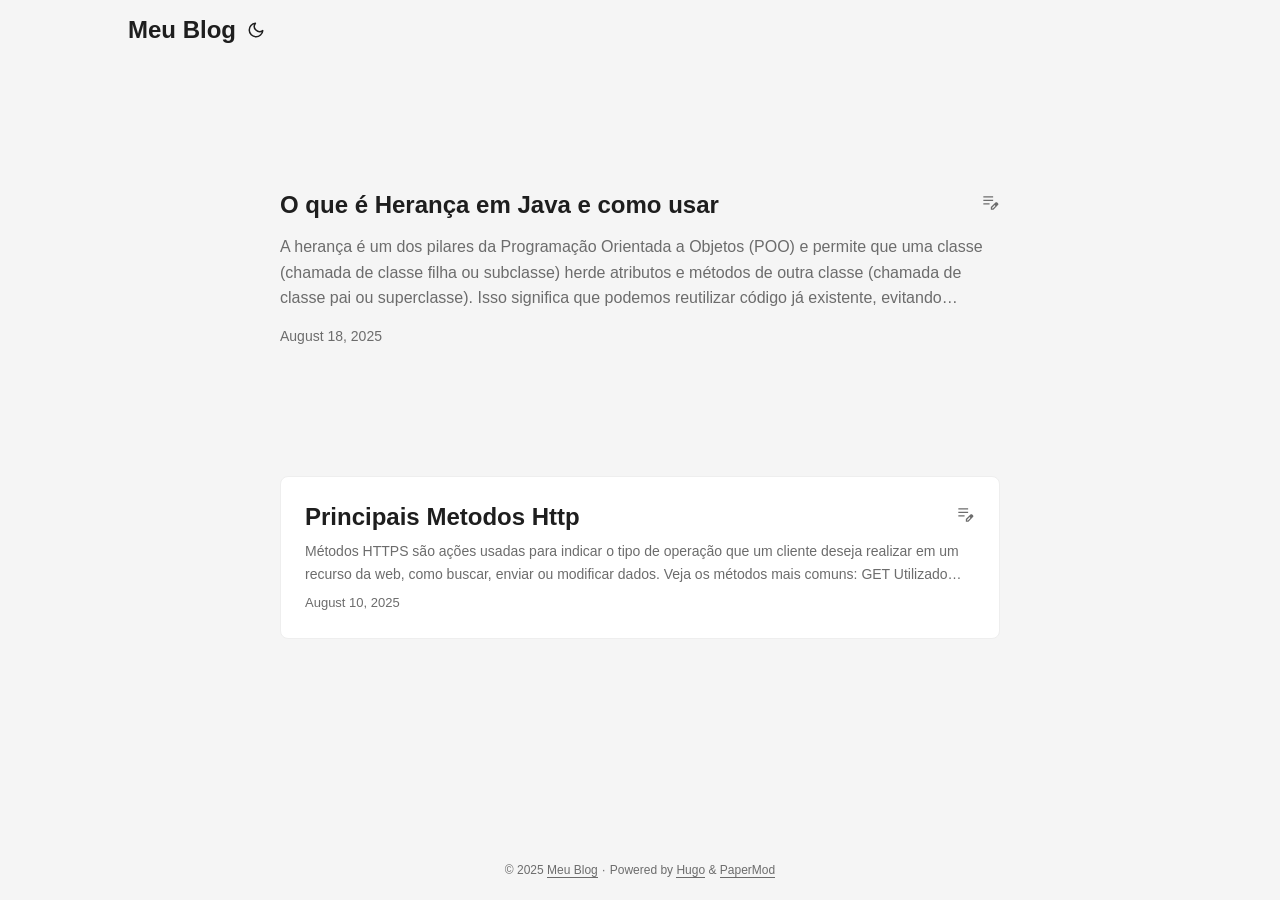
==== commit 50e96309: "post heranca" ====
--- a/index.html
+++ b/index.html
@@ -2,25 +2,25 @@
 <html lang="en" dir="auto">
 
 <head>
-	<meta name="generator" content="Hugo 0.148.2"><meta charset="utf-8">
+	<meta name="generator" content="Hugo 0.148.2"><script src="/livereload.js?mindelay=10&amp;v=2&amp;port=1313&amp;path=livereload" data-no-instant defer></script><meta charset="utf-8">
 <meta http-equiv="X-UA-Compatible" content="IE=edge">
 <meta name="viewport" content="width=device-width, initial-scale=1, shrink-to-fit=no">
-<meta name="robots" content="index, follow">
+<meta name="robots" content="noindex, nofollow">
 <title>Meu Blog</title>
 
 <meta name="description" content="">
 <meta name="author" content="">
-<link rel="canonical" href="https://gabrielbemo.github.io/">
+<link rel="canonical" href="http://localhost:1313/">
 <link crossorigin="anonymous" href="/assets/css/stylesheet.css" rel="preload stylesheet" as="style">
-<link rel="icon" href="https://gabrielbemo.github.io/favicon.ico">
-<link rel="icon" type="image/png" sizes="16x16" href="https://gabrielbemo.github.io/favicon-16x16.png">
-<link rel="icon" type="image/png" sizes="32x32" href="https://gabrielbemo.github.io/favicon-32x32.png">
-<link rel="apple-touch-icon" href="https://gabrielbemo.github.io/apple-touch-icon.png">
-<link rel="mask-icon" href="https://gabrielbemo.github.io/safari-pinned-tab.svg">
+<link rel="icon" href="http://localhost:1313/favicon.ico">
+<link rel="icon" type="image/png" sizes="16x16" href="http://localhost:1313/favicon-16x16.png">
+<link rel="icon" type="image/png" sizes="32x32" href="http://localhost:1313/favicon-32x32.png">
+<link rel="apple-touch-icon" href="http://localhost:1313/apple-touch-icon.png">
+<link rel="mask-icon" href="http://localhost:1313/safari-pinned-tab.svg">
 <meta name="theme-color" content="#2e2e33">
 <meta name="msapplication-TileColor" content="#2e2e33">
-<link rel="alternate" type="application/rss+xml" href="https://gabrielbemo.github.io/index.xml">
-<link rel="alternate" hreflang="en" href="https://gabrielbemo.github.io/">
+<link rel="alternate" type="application/rss+xml" href="http://localhost:1313/index.xml">
+<link rel="alternate" hreflang="en" href="http://localhost:1313/">
 <noscript>
     <style>
         #theme-toggle,
@@ -57,28 +57,7 @@
         }
 
     </style>
-</noscript><meta property="og:url" content="https://gabrielbemo.github.io/">
-  <meta property="og:site_name" content="Meu Blog">
-  <meta property="og:title" content="Meu Blog">
-  <meta property="og:locale" content="pt-br">
-  <meta property="og:type" content="website">
-<meta name="twitter:card" content="summary">
-<meta name="twitter:title" content="Meu Blog">
-<meta name="twitter:description" content="">
-
-<script type="application/ld+json">
-{
-  "@context": "https://schema.org",
-  "@type": "Organization",
-  "name": "Meu Blog",
-  "url": "https://gabrielbemo.github.io/",
-  "description": "",
-  "logo": "https://gabrielbemo.github.io/favicon.ico",
-  "sameAs": [
-      
-  ]
-}
-</script>
+</noscript>
 </head>
 
 <body class="list" id="top">
@@ -96,7 +75,7 @@
 <header class="header">
     <nav class="nav">
         <div class="logo">
-            <a href="https://gabrielbemo.github.io/" accesskey="h" title="Meu Blog (Alt + H)">Meu Blog</a>
+            <a href="http://localhost:1313/" accesskey="h" title="Meu Blog (Alt + H)">Meu Blog</a>
             <div class="logo-switches">
                 <button id="theme-toggle" accesskey="t" title="(Alt + T)" aria-label="Toggle theme">
                     <svg id="moon" xmlns="http://www.w3.org/2000/svg" width="24" height="18" viewBox="0 0 24 24"
@@ -128,6 +107,27 @@
 
 <article class="first-entry"> 
   <header class="entry-header">
+    <h2 class="entry-hint-parent">O que é Herança em Java e como usar
+      <span class="entry-hint" title="Draft">
+        <svg xmlns="http://www.w3.org/2000/svg" height="20" viewBox="0 -960 960 960" fill="currentColor">
+          <path
+            d="M160-410v-60h300v60H160Zm0-165v-60h470v60H160Zm0-165v-60h470v60H160Zm360 580v-123l221-220q9-9 20-13t22-4q12 0 23 4.5t20 13.5l37 37q9 9 13 20t4 22q0 11-4.5 22.5T862.09-380L643-160H520Zm300-263-37-37 37 37ZM580-220h38l121-122-18-19-19-18-122 121v38Zm141-141-19-18 37 37-18-19Z" />
+        </svg>
+      </span>
+    </h2>
+  </header>
+  <div class="entry-content">
+    <p>A herança é um dos pilares da Programação Orientada a Objetos (POO) e permite que uma classe (chamada de classe filha ou subclasse) herde atributos e métodos de outra classe (chamada de classe pai ou superclasse).
+Isso significa que podemos reutilizar código já existente, evitando repetição e deixando o programa mais organizado.
+Exemplo prático Vamos criar uma classe Animal e depois duas classes filhas: Cachorro e Gato.
+// Classe pai public class Animal { String nome; int idade; public void dormir() { System.out.println(nome &#43; &#34;dormindo&#34;); } } // Classe derivada public class Cachorro extends Animal { public void latir() { System.out.println(nome &#43; &#34;Au Au&#34;); } } // Outra subclasse public class Gato extends Animal { public void miar() { System.out.println(nome &#43; &#34;Miau&#34;); } } </p>
+  </div>
+  <footer class="entry-footer"><span title='2025-08-18 15:14:37 -0300 -03'>August 18, 2025</span></footer>
+  <a class="entry-link" aria-label="post link to O que é Herança em Java e como usar" href="http://localhost:1313/posts/heranca/"></a>
+</article>
+
+<article class="post-entry"> 
+  <header class="entry-header">
     <h2 class="entry-hint-parent">Principais Metodos Http
       <span class="entry-hint" title="Draft">
         <svg xmlns="http://www.w3.org/2000/svg" height="20" viewBox="0 -960 960 960" fill="currentColor">
@@ -142,12 +142,12 @@
 GET Utilizado para recuperar dados de um servidor. Não deve modificar o estado do servidor. Exemplo: pegar informações de um usuário. POST Usado para enviar dados ao servidor, por exemplo, para criar um novo recurso. Pode modificar o estado do servidor. Exemplo: enviar dados de um formulário. PUT Serve para atualizar um recurso existente ou criar se não existir. Envia a representação completa do recurso. DELETE Remove o recurso especificado no servidor. PATCH Atualiza parcialmente um recurso, enviando apenas os dados que mudaram. </p>
   </div>
   <footer class="entry-footer"><span title='2025-08-10 04:00:00 +0000 +0000'>August 10, 2025</span></footer>
-  <a class="entry-link" aria-label="post link to Principais Metodos Http" href="https://gabrielbemo.github.io/posts/principais-metodos-http/"></a>
+  <a class="entry-link" aria-label="post link to Principais Metodos Http" href="http://localhost:1313/posts/principais-metodos-http/"></a>
 </article>
     </main>
     
 <footer class="footer">
-        <span>&copy; 2025 <a href="https://gabrielbemo.github.io/">Meu Blog</a></span> · 
+        <span>&copy; 2025 <a href="http://localhost:1313/">Meu Blog</a></span> · 
 
     <span>
         Powered by
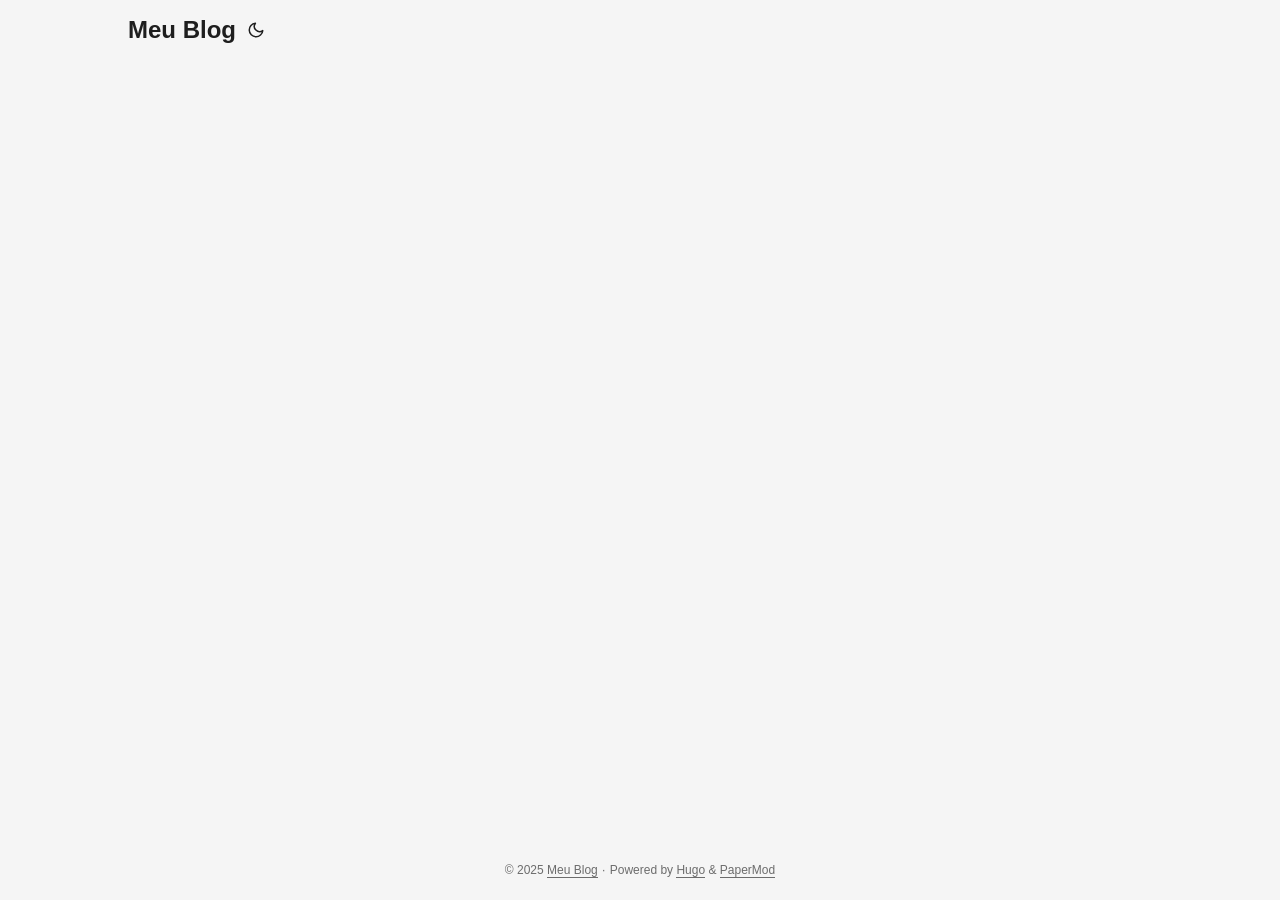
==== commit 9a090563: "novo post o que sao beand no spring" ====
--- a/index.html
+++ b/index.html
@@ -2,25 +2,25 @@
 <html lang="en" dir="auto">
 
 <head>
-	<meta name="generator" content="Hugo 0.148.2"><script src="/livereload.js?mindelay=10&amp;v=2&amp;port=1313&amp;path=livereload" data-no-instant defer></script><meta charset="utf-8">
+	<meta name="generator" content="Hugo 0.148.2"><meta charset="utf-8">
 <meta http-equiv="X-UA-Compatible" content="IE=edge">
 <meta name="viewport" content="width=device-width, initial-scale=1, shrink-to-fit=no">
-<meta name="robots" content="noindex, nofollow">
+<meta name="robots" content="index, follow">
 <title>Meu Blog</title>
 
 <meta name="description" content="">
 <meta name="author" content="">
-<link rel="canonical" href="http://localhost:1313/">
+<link rel="canonical" href="https://gabrielbemo.github.io/">
 <link crossorigin="anonymous" href="/assets/css/stylesheet.css" rel="preload stylesheet" as="style">
-<link rel="icon" href="http://localhost:1313/favicon.ico">
-<link rel="icon" type="image/png" sizes="16x16" href="http://localhost:1313/favicon-16x16.png">
-<link rel="icon" type="image/png" sizes="32x32" href="http://localhost:1313/favicon-32x32.png">
-<link rel="apple-touch-icon" href="http://localhost:1313/apple-touch-icon.png">
-<link rel="mask-icon" href="http://localhost:1313/safari-pinned-tab.svg">
+<link rel="icon" href="https://gabrielbemo.github.io/favicon.ico">
+<link rel="icon" type="image/png" sizes="16x16" href="https://gabrielbemo.github.io/favicon-16x16.png">
+<link rel="icon" type="image/png" sizes="32x32" href="https://gabrielbemo.github.io/favicon-32x32.png">
+<link rel="apple-touch-icon" href="https://gabrielbemo.github.io/apple-touch-icon.png">
+<link rel="mask-icon" href="https://gabrielbemo.github.io/safari-pinned-tab.svg">
 <meta name="theme-color" content="#2e2e33">
 <meta name="msapplication-TileColor" content="#2e2e33">
-<link rel="alternate" type="application/rss+xml" href="http://localhost:1313/index.xml">
-<link rel="alternate" hreflang="en" href="http://localhost:1313/">
+<link rel="alternate" type="application/rss+xml" href="https://gabrielbemo.github.io/index.xml">
+<link rel="alternate" hreflang="en" href="https://gabrielbemo.github.io/">
 <noscript>
     <style>
         #theme-toggle,
@@ -57,7 +57,28 @@
         }
 
     </style>
-</noscript>
+</noscript><meta property="og:url" content="https://gabrielbemo.github.io/">
+  <meta property="og:site_name" content="Meu Blog">
+  <meta property="og:title" content="Meu Blog">
+  <meta property="og:locale" content="pt-br">
+  <meta property="og:type" content="website">
+<meta name="twitter:card" content="summary">
+<meta name="twitter:title" content="Meu Blog">
+<meta name="twitter:description" content="">
+
+<script type="application/ld+json">
+{
+  "@context": "https://schema.org",
+  "@type": "Organization",
+  "name": "Meu Blog",
+  "url": "https://gabrielbemo.github.io/",
+  "description": "",
+  "logo": "https://gabrielbemo.github.io/favicon.ico",
+  "sameAs": [
+      
+  ]
+}
+</script>
 </head>
 
 <body class="list" id="top">
@@ -75,7 +96,7 @@
 <header class="header">
     <nav class="nav">
         <div class="logo">
-            <a href="http://localhost:1313/" accesskey="h" title="Meu Blog (Alt + H)">Meu Blog</a>
+            <a href="https://gabrielbemo.github.io/" accesskey="h" title="Meu Blog (Alt + H)">Meu Blog</a>
             <div class="logo-switches">
                 <button id="theme-toggle" accesskey="t" title="(Alt + T)" aria-label="Toggle theme">
                     <svg id="moon" xmlns="http://www.w3.org/2000/svg" width="24" height="18" viewBox="0 0 24 24"
@@ -104,50 +125,10 @@
     </nav>
 </header>
 <main class="main"> 
-
-<article class="first-entry"> 
-  <header class="entry-header">
-    <h2 class="entry-hint-parent">O que é Herança em Java e como usar
-      <span class="entry-hint" title="Draft">
-        <svg xmlns="http://www.w3.org/2000/svg" height="20" viewBox="0 -960 960 960" fill="currentColor">
-          <path
-            d="M160-410v-60h300v60H160Zm0-165v-60h470v60H160Zm0-165v-60h470v60H160Zm360 580v-123l221-220q9-9 20-13t22-4q12 0 23 4.5t20 13.5l37 37q9 9 13 20t4 22q0 11-4.5 22.5T862.09-380L643-160H520Zm300-263-37-37 37 37ZM580-220h38l121-122-18-19-19-18-122 121v38Zm141-141-19-18 37 37-18-19Z" />
-        </svg>
-      </span>
-    </h2>
-  </header>
-  <div class="entry-content">
-    <p>A herança é um dos pilares da Programação Orientada a Objetos (POO) e permite que uma classe (chamada de classe filha ou subclasse) herde atributos e métodos de outra classe (chamada de classe pai ou superclasse).
-Isso significa que podemos reutilizar código já existente, evitando repetição e deixando o programa mais organizado.
-Exemplo prático Vamos criar uma classe Animal e depois duas classes filhas: Cachorro e Gato.
-// Classe pai public class Animal { String nome; int idade; public void dormir() { System.out.println(nome &#43; &#34;dormindo&#34;); } } // Classe derivada public class Cachorro extends Animal { public void latir() { System.out.println(nome &#43; &#34;Au Au&#34;); } } // Outra subclasse public class Gato extends Animal { public void miar() { System.out.println(nome &#43; &#34;Miau&#34;); } } </p>
-  </div>
-  <footer class="entry-footer"><span title='2025-08-18 15:14:37 -0300 -03'>August 18, 2025</span></footer>
-  <a class="entry-link" aria-label="post link to O que é Herança em Java e como usar" href="http://localhost:1313/posts/heranca/"></a>
-</article>
-
-<article class="post-entry"> 
-  <header class="entry-header">
-    <h2 class="entry-hint-parent">Principais Metodos Http
-      <span class="entry-hint" title="Draft">
-        <svg xmlns="http://www.w3.org/2000/svg" height="20" viewBox="0 -960 960 960" fill="currentColor">
-          <path
-            d="M160-410v-60h300v60H160Zm0-165v-60h470v60H160Zm0-165v-60h470v60H160Zm360 580v-123l221-220q9-9 20-13t22-4q12 0 23 4.5t20 13.5l37 37q9 9 13 20t4 22q0 11-4.5 22.5T862.09-380L643-160H520Zm300-263-37-37 37 37ZM580-220h38l121-122-18-19-19-18-122 121v38Zm141-141-19-18 37 37-18-19Z" />
-        </svg>
-      </span>
-    </h2>
-  </header>
-  <div class="entry-content">
-    <p>Métodos HTTPS são ações usadas para indicar o tipo de operação que um cliente deseja realizar em um recurso da web, como buscar, enviar ou modificar dados. Veja os métodos mais comuns:
-GET Utilizado para recuperar dados de um servidor. Não deve modificar o estado do servidor. Exemplo: pegar informações de um usuário. POST Usado para enviar dados ao servidor, por exemplo, para criar um novo recurso. Pode modificar o estado do servidor. Exemplo: enviar dados de um formulário. PUT Serve para atualizar um recurso existente ou criar se não existir. Envia a representação completa do recurso. DELETE Remove o recurso especificado no servidor. PATCH Atualiza parcialmente um recurso, enviando apenas os dados que mudaram. </p>
-  </div>
-  <footer class="entry-footer"><span title='2025-08-10 04:00:00 +0000 +0000'>August 10, 2025</span></footer>
-  <a class="entry-link" aria-label="post link to Principais Metodos Http" href="http://localhost:1313/posts/principais-metodos-http/"></a>
-</article>
     </main>
     
 <footer class="footer">
-        <span>&copy; 2025 <a href="http://localhost:1313/">Meu Blog</a></span> · 
+        <span>&copy; 2025 <a href="https://gabrielbemo.github.io/">Meu Blog</a></span> · 
 
     <span>
         Powered by
